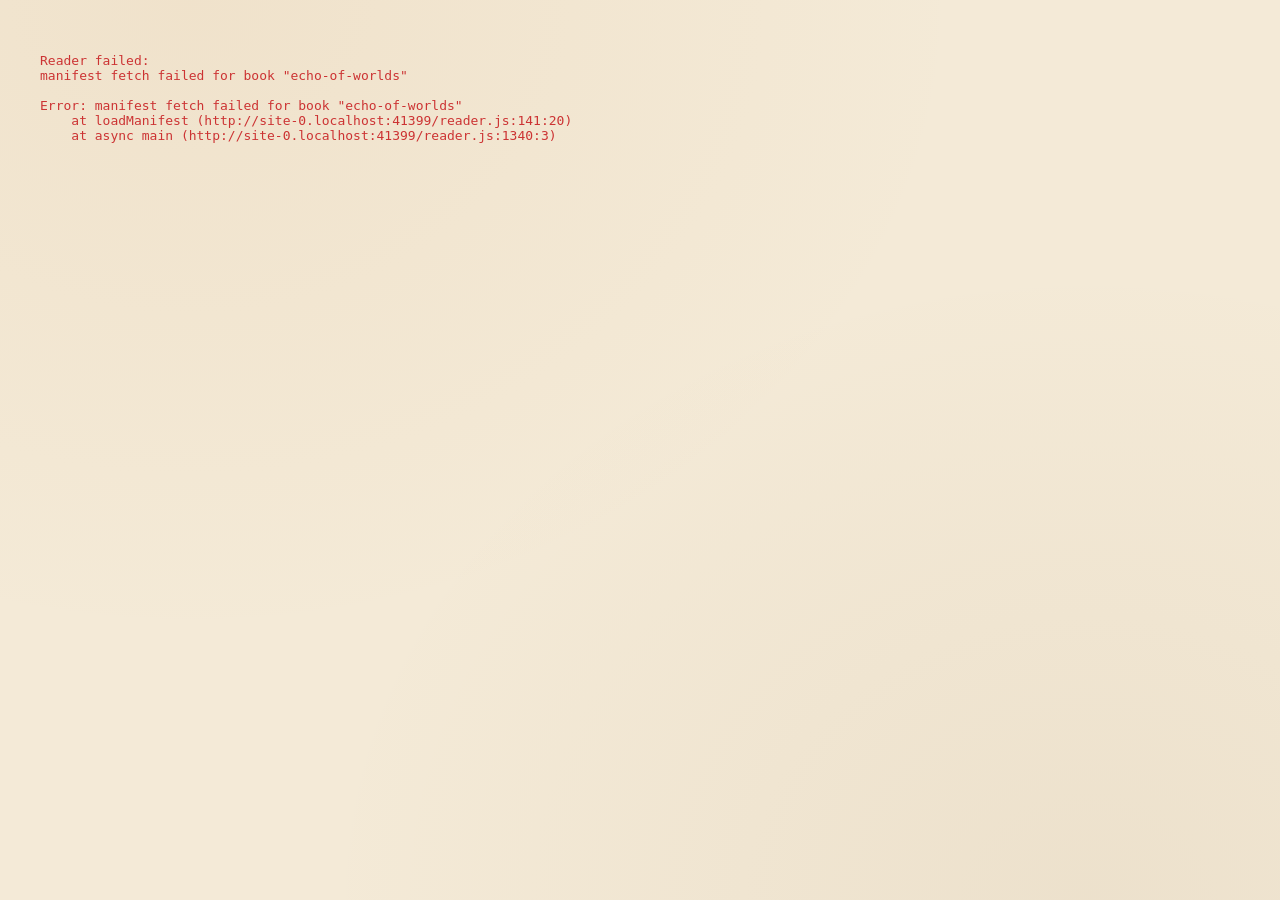
==== reader.html @ bcee4343 "Initial Storyplay release: visual novels from your audiobooks - MIT-licensed reader + library + pack" ====
<!DOCTYPE html>
<html lang="en">
<head>
<meta charset="UTF-8">
<meta name="viewport" content="width=device-width, initial-scale=1">
<title>Storyplay — Reader</title>
<link rel="stylesheet" href="reader.css">
<link rel="preconnect" href="https://fonts.googleapis.com">
<link rel="preconnect" href="https://fonts.gstatic.com" crossorigin>
<link href="https://fonts.googleapis.com/css2?family=EB+Garamond:ital,wght@0,400;0,500;0,700;1,400&family=Playfair+Display:ital,wght@0,400;0,700;1,400&family=Space+Grotesk:wght@300;400;500;700&family=JetBrains+Mono:wght@300;400;500&family=Inter:wght@300;400;500;700&display=swap" rel="stylesheet">
</head>
<body data-theme="vinyl">

<div id="scanlines" aria-hidden="true"></div>
<div id="hud-frame" aria-hidden="true">
  <span class="hud-corner tl"></span><span class="hud-corner tr"></span>
  <span class="hud-corner bl"></span><span class="hud-corner br"></span>
</div>
<canvas id="starfield" aria-hidden="true"></canvas>
<div id="scene-bg" aria-hidden="true">
  <div id="scene-bg-current"></div>
  <div id="scene-bg-next"></div>
</div>
<aside id="character-stack" aria-hidden="true"></aside>
<div id="stage" aria-hidden="true">
  <div class="stage-slot stage-left" data-slot="left"></div>
  <div class="stage-slot stage-right" data-slot="right"></div>
</div>
<div id="key-moment" aria-hidden="true">
  <figure id="key-moment-card">
    <img id="key-moment-img" alt="">
    <figcaption id="key-moment-caption"></figcaption>
  </figure>
</div>
<div id="lightbox" aria-hidden="true" role="dialog">
  <button id="lightbox-close" aria-label="Close">×</button>
  <button id="lightbox-flip" aria-label="Flip horizontally" title="Flip horizontally (saved per character)">
    <svg viewBox="0 0 24 24" width="20" height="20" fill="none" stroke="currentColor" stroke-width="1.8" stroke-linecap="round" stroke-linejoin="round"><path d="M3 12h18"/><path d="M8 7l-5 5 5 5"/><path d="M16 7l5 5-5 5"/></svg>
  </button>
  <figure id="lightbox-figure">
    <img id="lightbox-img" alt="">
    <figcaption id="lightbox-caption"></figcaption>
  </figure>
</div>

<header id="topbar">
  <button id="toc-toggle" class="iconbtn" aria-label="Chapters">
    <svg viewBox="0 0 24 24" width="20" height="20"><path d="M3 6h18M3 12h18M3 18h12" stroke="currentColor" stroke-width="2" fill="none" stroke-linecap="round"/></svg>
  </button>
  <div id="bookmeta">
    <div id="book-title"></div>
    <div id="book-creator"></div>
  </div>
  <div id="hud-readout" aria-hidden="true">
    <span id="hud-chapter">CH 01/73</span>
    <span id="hud-time">T+00:00:00</span>
    <span id="hud-speed">x1.0</span>
  </div>
  <div id="context-stepper" aria-label="Context window">
    <button id="ctx-minus" class="iconbtn" aria-label="Less context (F)">−</button>
    <span id="ctx-display" title="Context window — F to step down, Shift+F to step up">Page</span>
    <button id="ctx-plus" class="iconbtn" aria-label="More context (Shift+F)">+</button>
  </div>
  <select id="theme-select" aria-label="Theme">
    <option value="vinyl">Vinyl</option>
    <option value="cinema">Cinema</option>
    <option value="karaoke">Karaoke</option>
    <option value="scifi">Holo</option>
  </select>
  <button id="settings-toggle" class="iconbtn" aria-label="Settings" title="Customize colors, fonts, size">
    <svg viewBox="0 0 24 24" width="20" height="20" fill="none" stroke="currentColor" stroke-width="2" stroke-linecap="round" stroke-linejoin="round"><circle cx="12" cy="12" r="3"/><path d="M19.4 15a1.65 1.65 0 0 0 .33 1.82l.06.06a2 2 0 0 1 0 2.83 2 2 0 0 1-2.83 0l-.06-.06a1.65 1.65 0 0 0-1.82-.33 1.65 1.65 0 0 0-1 1.51V21a2 2 0 0 1-4 0v-.09a1.65 1.65 0 0 0-1-1.51 1.65 1.65 0 0 0-1.82.33l-.06.06a2 2 0 0 1-2.83 0 2 2 0 0 1 0-2.83l.06-.06a1.65 1.65 0 0 0 .33-1.82 1.65 1.65 0 0 0-1.51-1H3a2 2 0 0 1 0-4h.09A1.65 1.65 0 0 0 4.6 9a1.65 1.65 0 0 0-.33-1.82l-.06-.06a2 2 0 0 1 0-2.83 2 2 0 0 1 2.83 0l.06.06a1.65 1.65 0 0 0 1.82.33H9a1.65 1.65 0 0 0 1-1.51V3a2 2 0 0 1 4 0v.09a1.65 1.65 0 0 0 1 1.51 1.65 1.65 0 0 0 1.82-.33l.06-.06a2 2 0 0 1 2.83 0 2 2 0 0 1 0 2.83l-.06.06a1.65 1.65 0 0 0-.33 1.82V9a1.65 1.65 0 0 0 1.51 1H21a2 2 0 0 1 0 4h-.09a1.65 1.65 0 0 0-1.51 1z"/></svg>
  </button>
</header>

<aside id="settings" aria-label="Settings">
  <div id="settings-header">
    <span>SETTINGS</span>
    <button id="settings-close" class="iconbtn" aria-label="Close">×</button>
  </div>
  <div id="settings-body">
    <section class="settings-group">
      <h4>Colors</h4>
      <label class="settings-row">
        <span>Background</span>
        <input type="color" data-var="--u-bg">
        <button class="settings-clear" data-var="--u-bg" aria-label="Reset">↺</button>
      </label>
      <label class="settings-row">
        <span>Text</span>
        <input type="color" data-var="--u-fg">
        <button class="settings-clear" data-var="--u-fg" aria-label="Reset">↺</button>
      </label>
      <label class="settings-row">
        <span>Active sentence</span>
        <input type="color" data-var="--u-active">
        <button class="settings-clear" data-var="--u-active" aria-label="Reset">↺</button>
      </label>
      <label class="settings-row">
        <span>Highlight wash</span>
        <input type="color" data-var="--u-accent">
        <button class="settings-clear" data-var="--u-accent" aria-label="Reset">↺</button>
      </label>
    </section>
    <section class="settings-group">
      <h4>Typography</h4>
      <label class="settings-row">
        <span>Reading font</span>
        <select data-var="--u-font-reading">
          <option value="">— default —</option>
          <option value='"EB Garamond", Georgia, serif'>EB Garamond</option>
          <option value='"Playfair Display", Georgia, serif'>Playfair Display</option>
          <option value='Georgia, "Times New Roman", serif'>Georgia</option>
          <option value='"Iowan Old Style", Charter, Georgia, serif'>Iowan Old Style</option>
          <option value='Charter, Georgia, serif'>Charter</option>
          <option value='"Inter", system-ui, sans-serif'>Inter</option>
          <option value='-apple-system, BlinkMacSystemFont, sans-serif'>System sans</option>
          <option value='"JetBrains Mono", ui-monospace, monospace'>JetBrains Mono</option>
        </select>
        <button class="settings-clear" data-var="--u-font-reading" aria-label="Reset">↺</button>
      </label>
      <label class="settings-row">
        <span>Display font</span>
        <select data-var="--u-font-display">
          <option value="">— default —</option>
          <option value='"Playfair Display", Georgia, serif'>Playfair Display</option>
          <option value='"EB Garamond", Georgia, serif'>EB Garamond</option>
          <option value='Georgia, serif'>Georgia</option>
          <option value='"Inter", system-ui, sans-serif'>Inter</option>
          <option value='"Space Grotesk", system-ui, sans-serif'>Space Grotesk</option>
        </select>
        <button class="settings-clear" data-var="--u-font-display" aria-label="Reset">↺</button>
      </label>
    </section>
    <section class="settings-group">
      <h4>Size</h4>
      <label class="settings-row">
        <span>Font size</span>
        <input type="range" data-var="--u-font-size" data-unit="px" min="14" max="60" step="1">
        <span class="settings-value" data-for="--u-font-size">—</span>
      </label>
      <label class="settings-row">
        <span>Line height</span>
        <input type="range" data-var="--u-line-height" min="1.1" max="2.2" step="0.05">
        <span class="settings-value" data-for="--u-line-height">—</span>
      </label>
      <label class="settings-row">
        <span>Reading width</span>
        <input type="range" data-var="--u-content-width" data-unit="rem" min="22" max="64" step="1">
        <span class="settings-value" data-for="--u-content-width">—</span>
      </label>
    </section>
    <section class="settings-group">
      <h4>Visual layers (experimental)</h4>
      <label class="settings-row settings-toggle">
        <span>Scene backgrounds</span>
        <input type="checkbox" data-toggle="scenes">
      </label>
      <label class="settings-row settings-toggle">
        <span>Character overlays</span>
        <input type="checkbox" data-toggle="characters">
      </label>
      <label class="settings-row settings-toggle">
        <span>Highlight speaker</span>
        <input type="checkbox" data-toggle="speakers">
      </label>
      <label class="settings-row settings-toggle">
        <span>Key moment images</span>
        <input type="checkbox" data-toggle="moments">
      </label>
      <p class="settings-note">Only chapter 2 (“Kavak Dromishel”) has data prepared for now.</p>
    </section>
    <div class="settings-footer">
      <button id="settings-reset">Reset all to theme defaults</button>
    </div>
  </div>
</aside>

<aside id="toc" aria-label="Table of contents">
  <div id="toc-header">
    <span>CHAPTERS</span>
    <button id="toc-close" class="iconbtn" aria-label="Close">×</button>
  </div>
  <ol id="toc-list"></ol>
</aside>

<main id="reader">
  <article id="page"></article>
</main>

<footer id="player">
  <div id="sentence-progress" aria-hidden="true"></div>
  <div id="player-row">
    <button id="prev-ch" class="iconbtn" aria-label="Previous chapter">
      <svg viewBox="0 0 24 24" width="22" height="22"><path d="M16 6l-8 6 8 6V6z M6 6v12" stroke="currentColor" stroke-width="2" fill="currentColor" stroke-linejoin="round"/></svg>
    </button>
    <button id="rewind" class="iconbtn" aria-label="Back 15 seconds">
      <svg viewBox="0 0 24 24" width="22" height="22"><path d="M12 5V2L7 6l5 4V7a6 6 0 110 12 6 6 0 01-5.65-4" stroke="currentColor" stroke-width="2" fill="none" stroke-linecap="round"/><text x="12" y="16" text-anchor="middle" font-size="7" fill="currentColor" font-family="JetBrains Mono, monospace">15</text></svg>
    </button>
    <button id="playpause" class="iconbtn big" aria-label="Play/pause">
      <svg id="icon-play" viewBox="0 0 24 24" width="28" height="28"><path d="M7 4l14 8-14 8V4z" fill="currentColor"/></svg>
      <svg id="icon-pause" viewBox="0 0 24 24" width="28" height="28" style="display:none"><path d="M6 4h4v16H6zM14 4h4v16h-4z" fill="currentColor"/></svg>
    </button>
    <button id="forward" class="iconbtn" aria-label="Forward 15 seconds">
      <svg viewBox="0 0 24 24" width="22" height="22"><path d="M12 5V2l5 4-5 4V7a6 6 0 100 12 6 6 0 005.65-4" stroke="currentColor" stroke-width="2" fill="none" stroke-linecap="round"/><text x="12" y="16" text-anchor="middle" font-size="7" fill="currentColor" font-family="JetBrains Mono, monospace">15</text></svg>
    </button>
    <button id="next-ch" class="iconbtn" aria-label="Next chapter">
      <svg viewBox="0 0 24 24" width="22" height="22"><path d="M8 6l8 6-8 6V6z M18 6v12" stroke="currentColor" stroke-width="2" fill="currentColor" stroke-linejoin="round"/></svg>
    </button>
    <div id="scrub">
      <span id="time-now">00:00</span>
      <div id="track">
        <div id="track-fill"></div>
        <input id="track-input" type="range" min="0" max="1000" value="0">
      </div>
      <span id="time-total">00:00</span>
    </div>
    <select id="speed">
      <option value="0.8">0.8×</option>
      <option value="1" selected>1.0×</option>
      <option value="1.15">1.15×</option>
      <option value="1.25">1.25×</option>
      <option value="1.5">1.5×</option>
      <option value="1.75">1.75×</option>
      <option value="2">2.0×</option>
    </select>
  </div>
</footer>

<audio id="audio" preload="metadata"></audio>

<script src="reader.js"></script>
</body>
</html>
---- reader.css ----
/* ──────────────────────────── base ──────────────────────────── */
*, *::before, *::after { box-sizing: border-box; }
:root {
  --font-eb-garamond: "EB Garamond", "Iowan Old Style", "Charter", Georgia, serif;
  --font-playfair: "Playfair Display", Georgia, serif;
  --font-inter: "Inter", system-ui, -apple-system, sans-serif;
  --font-mono: "JetBrains Mono", "SF Mono", ui-monospace, monospace;
  --transition-theme: 600ms cubic-bezier(.4,.0,.2,1);
}
/* Per-theme defaults — every theme sets these, page rules use them via var().
   User overrides (--u-*) take precedence when set on body via inline style. */
body {
  --t-bg: #f4ead7;
  --t-fg: #3a2e21;
  --t-fg-dim: rgba(58, 46, 33, 0.5);
  --t-active: var(--t-fg);
  --t-accent: rgba(207, 142, 60, 0.18);
  --t-font-reading: var(--font-eb-garamond);
  --t-font-display: var(--font-playfair);
  --t-font-size: 19px;
  --t-line-height: 1.65;
  --t-content-width: 38rem;
}
/* Effective resolved values — live on body so the cascade flows down to #page etc. */
body {
  --reading-max: var(--u-content-width, var(--t-content-width));
  --font-reading: var(--u-font-reading, var(--t-font-reading));
  --font-display: var(--u-font-display, var(--t-font-display));
  --font-ui: var(--font-inter);
}
html, body {
  margin: 0;
  padding: 0;
  height: 100%;
  overflow: hidden;
  font-family: var(--font-reading);
  transition: background-color var(--transition-theme), color var(--transition-theme);
  -webkit-font-smoothing: antialiased;
  text-rendering: optimizeLegibility;
}
button { font: inherit; cursor: pointer; border: 0; background: transparent; color: inherit; }
.iconbtn {
  display: inline-flex; align-items: center; justify-content: center;
  width: 38px; height: 38px; border-radius: 50%;
  color: inherit; transition: background-color 180ms, color 180ms, transform 180ms;
}
.iconbtn:hover { background: rgba(127,127,127,0.14); }
.iconbtn:active { transform: scale(0.92); }
.iconbtn.big { width: 56px; height: 56px; }

/* ──────────────────────────── layout ──────────────────────────── */
#topbar {
  position: fixed; top: 0; left: 0; right: 0; height: 56px;
  display: flex; align-items: center; gap: 14px;
  padding: 0 18px; z-index: 30;
  transition: background-color var(--transition-theme), border-color var(--transition-theme), color var(--transition-theme);
  backdrop-filter: blur(16px) saturate(140%);
  -webkit-backdrop-filter: blur(16px) saturate(140%);
}
#bookmeta { display: flex; flex-direction: column; line-height: 1.1; flex: 1; min-width: 0; }
#book-title { font-family: var(--font-display); font-size: 16px; font-weight: 700; letter-spacing: 0.01em; white-space: nowrap; overflow: hidden; text-overflow: ellipsis; }
#book-creator { font-family: var(--font-ui); font-size: 11px; opacity: 0.6; letter-spacing: 0.04em; text-transform: uppercase; }

#hud-readout {
  display: none; gap: 14px; font-family: var(--font-mono); font-size: 11px;
  text-transform: uppercase; letter-spacing: 0.12em;
}

#theme-select {
  -webkit-appearance: none;
  appearance: none;
  background: rgba(127,127,127,0.14) url("data:image/svg+xml;utf8,<svg xmlns='http://www.w3.org/2000/svg' viewBox='0 0 12 12'><path d='M3 4.5L6 7.5L9 4.5' stroke='currentColor' stroke-width='1.5' fill='none' stroke-linecap='round' stroke-linejoin='round'/></svg>") no-repeat right 6px center;
  background-size: 12px;
  color: currentColor;
  font-family: var(--font-ui);
  font-size: 11px;
  font-weight: 500;
  letter-spacing: 0.08em;
  text-transform: uppercase;
  border: 0;
  border-radius: 999px;
  padding: 6px 24px 6px 12px;
  cursor: pointer;
  transition: background-color 200ms;
}
#theme-select:hover { background-color: rgba(127,127,127,0.22); }
#theme-select option { color: #222; background: #fff; text-transform: none; letter-spacing: 0; }

#settings-toggle { opacity: 0.7; }
#settings-toggle:hover { opacity: 1; }

#toc {
  position: fixed; top: 0; left: 0; bottom: 0; width: 320px; z-index: 40;
  transform: translateX(-100%);
  transition: transform 520ms cubic-bezier(.18, .89, .26, 1.06), background-color var(--transition-theme), color var(--transition-theme);
  padding: 56px 0 0 0; display: flex; flex-direction: column;
  backdrop-filter: blur(24px) saturate(150%);
  -webkit-backdrop-filter: blur(24px) saturate(150%);
}

/* Settings panel — slides in from the right */
#settings {
  position: fixed; top: 0; right: 0; bottom: 0; width: 340px; z-index: 40;
  transform: translateX(100%);
  /* spring-ish easing: overshoots ever so slightly then settles */
  transition: transform 520ms cubic-bezier(.18, .89, .26, 1.06), background-color var(--transition-theme), color var(--transition-theme);
  padding: 56px 0 0 0;
  display: flex; flex-direction: column;
  background: rgba(20,20,24,0.92);
  color: #e8e6df;
  font-family: var(--font-ui);
  backdrop-filter: blur(24px) saturate(150%);
  -webkit-backdrop-filter: blur(24px) saturate(150%);
  border-left: 1px solid rgba(255,255,255,0.08);
}
body[data-theme="vinyl"] #settings { background: #ebe0c8; color: #3a2e21; }
body[data-theme="cinema"] #settings { background: #0a0a0a; }
body[data-theme="karaoke"] #settings { background: #110526; }
body[data-theme="scifi"] #settings { background: rgba(6,19,37,0.96); color: #cfe8ee; border-left: 1px solid rgba(66,232,224,0.2); }
#settings.open { transform: translateX(0); box-shadow: -6px 0 40px rgba(0,0,0,0.4); }
#settings-header {
  display: flex; align-items: center; justify-content: space-between;
  padding: 14px 18px;
  font-size: 11px; letter-spacing: 0.18em; opacity: 0.65;
}
#settings-body { padding: 4px 18px 24px 18px; overflow-y: auto; flex: 1; }
.settings-group { padding: 8px 0 16px 0; border-top: 1px solid rgba(127,127,127,0.18); }
.settings-group:first-child { border-top: 0; }
.settings-group h4 {
  margin: 6px 0 12px 0;
  font-size: 10px; font-weight: 600; letter-spacing: 0.2em;
  text-transform: uppercase; opacity: 0.5;
}
.settings-row {
  display: grid;
  grid-template-columns: 1fr auto auto;
  gap: 10px;
  align-items: center;
  font-size: 13px;
  margin: 0 0 10px 0;
}
.settings-row > span:first-child { opacity: 0.85; }
.settings-row input[type="color"] {
  width: 36px; height: 24px; padding: 0; border: 1px solid rgba(127,127,127,0.4); border-radius: 4px; background: transparent; cursor: pointer;
}
.settings-row input[type="range"] {
  width: 130px;
  accent-color: currentColor;
}
.settings-row select {
  font-family: var(--font-ui); font-size: 12px;
  padding: 4px 6px; border-radius: 6px;
  background: rgba(127,127,127,0.14); color: inherit; border: 0; cursor: pointer;
  max-width: 150px;
}
.settings-row select option { color: #222; background: #fff; }
.settings-value {
  font-family: var(--font-mono);
  font-size: 11px; opacity: 0.65; min-width: 48px; text-align: right;
}
.settings-clear {
  width: 22px; height: 22px; border-radius: 50%;
  font-size: 13px; line-height: 1;
  opacity: 0; pointer-events: none;
  background: rgba(127,127,127,0.14); color: inherit;
  transition: opacity 160ms;
}
.settings-row.has-override .settings-clear { opacity: 0.7; pointer-events: auto; }
.settings-row.has-override .settings-clear:hover { opacity: 1; }
.settings-footer { padding: 12px 0 0; }
#settings-reset {
  width: 100%;
  padding: 10px;
  border-radius: 8px;
  background: rgba(127,127,127,0.14);
  color: inherit;
  font-size: 12px;
  font-weight: 500;
  font-family: var(--font-ui);
  cursor: pointer;
  transition: background-color 200ms;
}
#settings-reset:hover { background: rgba(127,127,127,0.24); }
#settings-body::-webkit-scrollbar { width: 6px; }
#settings-body::-webkit-scrollbar-thumb { background: rgba(127,127,127,0.25); border-radius: 3px; }
#toc.open { transform: translateX(0); box-shadow: 6px 0 40px rgba(0,0,0,0.35); }
#toc-header { display: flex; align-items: center; justify-content: space-between; padding: 14px 18px; font-family: var(--font-ui); font-size: 11px; letter-spacing: 0.18em; opacity: 0.65; }
#toc-list { list-style: none; margin: 0; padding: 0 0 24px 0; overflow-y: auto; flex: 1; }
#toc-list li { padding: 12px 18px; font-family: var(--font-reading); font-size: 15px; cursor: pointer; display: flex; gap: 10px; align-items: baseline; transition: background-color 160ms; border-left: 2px solid transparent; }
#toc-list li:hover { background: rgba(127,127,127,0.08); }
#toc-list li.current { border-left-color: currentColor; font-weight: 600; }
#toc-list li .num { font-family: var(--font-mono); font-size: 10px; opacity: 0.55; min-width: 26px; }

#reader {
  position: absolute; top: 56px; bottom: 80px; left: 0; right: 0;
  overflow-y: auto;
  /* Browser smooth-scroll fights per-frame scrollTop writes in focus/cinema
     modes — JS handles its own easing (smoothScrollTo, updateContinuousScroll). */
  scroll-behavior: auto;
  transition: background-color var(--transition-theme), top 480ms cubic-bezier(.2,0,.2,1);
}
/* When the top character row is showing, push the reading column down by
   the actual row height (compact). */
body[data-toggle-characters="on"] #reader {
  top: clamp(200px, calc(72px + 17vh), 260px);
}
#page {
  max-width: var(--reading-max); margin: 0 auto; padding: 8vh 28px 50vh 28px;
  font-size: var(--u-font-size, var(--t-font-size));
  line-height: var(--u-line-height, var(--t-line-height));
  font-family: var(--font-reading);
  color: var(--u-fg, var(--t-fg));
}
#page h1, #page h2 { font-family: var(--font-display); line-height: 1.15; margin: 1.2em 0 0.6em; }
#page h1.chapter-number { font-size: 14px; letter-spacing: 0.3em; text-transform: uppercase; opacity: 0.4; margin-bottom: 4px; font-family: var(--font-ui); font-weight: 500; }
#page h1.chapter-title { font-size: 34px; font-weight: 700; margin-top: 0; margin-bottom: 1.4em; }
#page p { margin: 0 0 1.0em; }
#page p.noindent { text-indent: 0; }
#page p:not(.noindent) + p { text-indent: 1.4em; }
#page .dropcap { font-family: var(--font-display); font-size: 3.1em; line-height: 0.85; float: left; padding: 0.08em 0.08em 0 0; font-weight: 700; }
#page a { color: inherit; text-decoration: none; }
#page section { display: block; }
#page .pagebreak { display: none; }

/* sentence base */
.s {
  display: inline; padding: 1px 0; border-radius: 4px;
  --progress: 0;
  transition: background-color 320ms, color 320ms, opacity 320ms, text-shadow 320ms;
}

/* ──────────────────────────── player ──────────────────────────── */
#player {
  position: fixed; bottom: 0; left: 0; right: 0; height: 80px;
  display: flex; align-items: center; padding: 0 18px; z-index: 30;
  transition: background-color var(--transition-theme), border-color var(--transition-theme), color var(--transition-theme);
  backdrop-filter: blur(16px) saturate(140%);
  -webkit-backdrop-filter: blur(16px) saturate(140%);
}
/* Global sentence-progress bar — sits flush against the top of the player */
#sentence-progress {
  position: absolute;
  top: 0; left: 0; right: 0;
  height: 1px;
  pointer-events: none;
  background: linear-gradient(90deg,
    currentColor 0,
    currentColor calc(var(--sentence-progress, 0) * 100%),
    transparent calc(var(--sentence-progress, 0) * 100%),
    transparent 100%);
  opacity: 0.35;
  transition: opacity 600ms;
}
/* subtle glow as the sentence completes — only at near-end of the sentence */
#sentence-progress::after {
  content: "";
  position: absolute;
  top: -1px; height: 3px;
  left: calc(var(--sentence-progress, 0) * 100% - 24px);
  width: 24px;
  background: linear-gradient(90deg, transparent, currentColor);
  opacity: calc(var(--sentence-progress, 0) * 0.55);
  filter: blur(0.5px);
  pointer-events: none;
}
#player-row { display: flex; align-items: center; gap: 8px; width: 100%; }
#scrub { flex: 1; display: flex; align-items: center; gap: 12px; margin: 0 14px; }
#track { position: relative; flex: 1; height: 4px; border-radius: 2px; background: rgba(127,127,127,0.18); overflow: visible; }
#track-fill { position: absolute; left: 0; top: 0; bottom: 0; width: 0; border-radius: 2px; background: currentColor; opacity: 0.85; transition: width 80ms linear; }
#track-input { position: absolute; left: -2px; right: -2px; top: -12px; bottom: -12px; width: calc(100% + 4px); margin: 0; opacity: 0; cursor: pointer; }
#time-now, #time-total { font-family: var(--font-mono); font-size: 11px; opacity: 0.7; min-width: 48px; }
#time-total { text-align: right; }
#speed { font-family: var(--font-mono); font-size: 12px; padding: 6px 8px; border-radius: 6px; background: rgba(127,127,127,0.12); color: inherit; border: 0; cursor: pointer; }

/* ──────────────────────────── overlays (theme-gated) ──────────────────────────── */
#scanlines, #hud-frame, #starfield { position: fixed; inset: 0; pointer-events: none; opacity: 0; transition: opacity 800ms; }

/* ═══════════ Scene backgrounds (toggleable visual layer) ═══════ */
#scene-bg {
  position: fixed; inset: 0; pointer-events: none; z-index: 2;
  opacity: 0;
  transition: opacity 700ms;
}
#scene-bg.on { opacity: 1; }
#scene-bg-current, #scene-bg-next {
  position: absolute; inset: 0;
  background-size: cover; background-position: center;
  opacity: 0;
  transition: opacity 900ms cubic-bezier(.4,0,.2,1);
  filter: blur(1px) saturate(110%);
}
#scene-bg-current.show, #scene-bg-next.show { opacity: 0.45; }
/* Slight darken so the prose remains the focus */
#scene-bg::after {
  content: "";
  position: absolute; inset: 0;
  background: radial-gradient(ellipse at center, transparent 30%, rgba(0,0,0,0.55) 100%);
}
/* Per-theme tinting of the scene background so it harmonises */
body[data-theme="vinyl"] #scene-bg-current,
body[data-theme="vinyl"] #scene-bg-next { mix-blend-mode: multiply; filter: blur(1px) sepia(0.5) saturate(80%); }
body[data-theme="vinyl"] #scene-bg-current.show,
body[data-theme="vinyl"] #scene-bg-next.show { opacity: 0.28; }
body[data-theme="cinema"] #scene-bg-current.show,
body[data-theme="cinema"] #scene-bg-next.show { opacity: 0.55; }
body[data-theme="karaoke"] #scene-bg-current,
body[data-theme="karaoke"] #scene-bg-next { mix-blend-mode: screen; }
body[data-theme="karaoke"] #scene-bg-current.show,
body[data-theme="karaoke"] #scene-bg-next.show { opacity: 0.35; }
body[data-theme="scifi"] #scene-bg-current.show,
body[data-theme="scifi"] #scene-bg-next.show { opacity: 0.40; }

/* ═══════════ Stage layout — compact top row, faces inward ═════ */
#character-stack { display: none; }
#stage {
  position: fixed;
  top: 56px;
  left: 0; right: 0;
  height: clamp(140px, 17vh, 200px);
  pointer-events: none;
  z-index: 8;
  opacity: 0;
  transition: opacity 600ms;
  display: flex;
  align-items: center;           /* portraits vertically centered in the row */
  justify-content: center;       /* characters cluster toward middle, not pinned to edges */
  gap: clamp(20px, 5vw, 80px);
  padding: clamp(16px, 2vh, 28px) clamp(20px, 4vw, 80px) 0;  /* top padding so portraits don't touch the topbar */
}
#stage.on { opacity: 1; }
.stage-slot {
  display: flex;
  flex-direction: row;
  align-items: flex-end;
  gap: clamp(8px, 1.2vw, 18px);
  /* the right slot fills from the right edge inward */
}
.stage-slot.stage-right { flex-direction: row-reverse; }

.stage-character {
  --char-color: #888;
  margin: 0;
  display: flex; flex-direction: column;
  align-items: center; gap: 6px;
  pointer-events: auto;
  /* default state — never fully invisible */
  opacity: 0.80;
  transform: scale(0.86);
  transition:
    opacity 520ms cubic-bezier(.2,0,.2,1),
    transform 620ms cubic-bezier(.18, .89, .26, 1.06),
    filter 520ms;
  filter: saturate(0.75) brightness(0.92);
}
.stage-character.entering {
  opacity: 0;
  transform: scale(0.7) translateY(-12px);
}
.stage-character.leaving {
  opacity: 0;
  transform: scale(0.7) translateY(-14px);
}
.stage-character.ambient   { opacity: 0.78; transform: scale(0.82); filter: saturate(0.70) brightness(0.88); }
.stage-character.fading    { opacity: 0.92; transform: scale(0.92); filter: saturate(0.92) brightness(0.96); }
.stage-character.speaking  { opacity: 1.0;  transform: scale(1.05); filter: saturate(1.12) brightness(1.05); z-index: 2; }
.stage-character.hidden-by-moment { opacity: 0; transform: scale(0.7) translateY(-8px); pointer-events: none; }

/* Portraits are drawn as-is. Facing direction belongs in the prompt, not in
   a CSS flip — flipping a face-forward portrait does nothing useful and can
   make it look weirdly mirrored. */

/* Subtle "this is clickable" affordance on every image overlay */
.stage-portrait,
#key-moment-img {
  cursor: zoom-in;
  position: relative;
}
/* Portraits + key moment cards can be dragged to a custom position. */
.stage-character.dragging .stage-portrait,
.stage-character.draggable .stage-portrait {
  cursor: grab;
}
.stage-character.dragging,
#key-moment.dragging {
  cursor: grabbing !important;
  transition: none !important;
  z-index: 50;
}
.stage-character {
  --drag-x: 0px;
  --drag-y: 0px;
}
.stage-character.has-drag {
  position: fixed;
  left: 50%;
  top: 50%;
  margin: 0;
  transform: translate(calc(-50% + var(--drag-x)), calc(-50% + var(--drag-y)));
  z-index: 25;
}
#key-moment.has-drag {
  --drag-x: 0px;
  --drag-y: 0px;
  top: 50% !important;
  left: 50% !important;
  right: auto !important;
  transform: translate(calc(-50% + var(--drag-x)), calc(-50% + var(--drag-y)));
}
.stage-portrait::after,
#key-moment-card::after {
  content: "";
  position: absolute;
  bottom: 6px; right: 6px;
  width: 18px; height: 18px;
  border-radius: 50%;
  background: rgba(0,0,0,0.45) url("data:image/svg+xml;utf8,<svg xmlns='http://www.w3.org/2000/svg' viewBox='0 0 16 16' fill='none'><circle cx='7' cy='7' r='5' stroke='white' stroke-width='1.4'/><path d='M11 11l3 3' stroke='white' stroke-width='1.4' stroke-linecap='round'/></svg>") center/12px no-repeat;
  opacity: 0;
  transition: opacity 220ms;
  pointer-events: none;
  z-index: 2;
}
.stage-portrait { overflow: visible; }
.stage-character:hover .stage-portrait,
.stage-portrait:hover { filter: brightness(1.1) saturate(1.15); }
.stage-character:hover .stage-portrait::after,
#key-moment-card:hover::after { opacity: 0.85; }
#key-moment-card { cursor: zoom-in; position: relative; }

/* ═══════════ Lightbox ═══════════════════════════════════════════ */
#lightbox {
  position: fixed; inset: 0;
  background: rgba(8, 8, 12, 0.92);
  backdrop-filter: blur(14px) saturate(140%);
  -webkit-backdrop-filter: blur(14px) saturate(140%);
  z-index: 100;
  display: flex; align-items: center; justify-content: center;
  opacity: 0;
  pointer-events: none;
  transition: opacity 360ms cubic-bezier(.2,0,.2,1);
}
#lightbox.open {
  opacity: 1;
  pointer-events: auto;
}
#lightbox-figure {
  margin: 0;
  max-width: min(86vw, 1200px);
  max-height: 86vh;
  display: flex; flex-direction: column; align-items: center;
  gap: 16px;
  transform: scale(0.94);
  transition: transform 480ms cubic-bezier(.18, .89, .26, 1.06);
}
#lightbox.open #lightbox-figure { transform: scale(1.0); }
#lightbox-img {
  max-width: 100%;
  max-height: 76vh;
  object-fit: contain;
  border-radius: 12px;
  box-shadow: 0 30px 80px rgba(0,0,0,0.7), 0 0 0 1px rgba(255,255,255,0.08);
}
#lightbox-caption {
  font-family: var(--font-ui);
  font-size: 13px;
  color: rgba(255,255,255,0.7);
  text-align: center;
  letter-spacing: 0.04em;
  max-width: 640px;
}
#lightbox-close, #lightbox-flip {
  position: absolute;
  width: 38px; height: 38px;
  border-radius: 50%;
  background: rgba(255,255,255,0.10);
  color: #fff;
  cursor: pointer;
  transition: background-color 180ms, transform 180ms;
  display: flex; align-items: center; justify-content: center;
}
#lightbox-close { top: 18px; right: 22px; font-size: 22px; line-height: 1; }
#lightbox-flip { top: 18px; right: 70px; opacity: 0; pointer-events: none; }
#lightbox.show-flip #lightbox-flip { opacity: 1; pointer-events: auto; }
#lightbox-close:hover, #lightbox-flip:hover { background: rgba(255,255,255,0.20); transform: scale(1.05); }
#lightbox.flipped #lightbox-img { transform: scaleX(-1); }
/* Stage characters opt-in to flip via the data-flip flag — set by lightbox UI */
.stage-character[data-flip="true"] .stage-portrait { transform: scaleX(-1); }

.stage-portrait {
  width: clamp(70px, 7.5vw, 108px);
  height: clamp(70px, 7.5vw, 108px);
  border-radius: 10px;
  background-size: cover; background-position: center top;
  box-shadow: 0 0 0 1px rgba(255,255,255,0.10), 0 14px 36px rgba(0,0,0,0.55);
  transition:
    box-shadow 520ms cubic-bezier(.2,0,.2,1),
    transform 620ms cubic-bezier(.18, .89, .26, 1.06);
  mask-image: radial-gradient(ellipse 75% 100% at 50% 35%, black 60%, transparent 100%);
  -webkit-mask-image: radial-gradient(ellipse 75% 100% at 50% 35%, black 60%, transparent 100%);
}
.stage-character.speaking .stage-portrait {
  box-shadow:
    0 0 0 2px var(--char-color),
    0 0 32px color-mix(in srgb, var(--char-color) 70%, transparent),
    0 0 72px color-mix(in srgb, var(--char-color) 35%, transparent),
    0 18px 48px rgba(0,0,0,0.7);
}
.stage-name {
  font-family: var(--font-ui);
  font-size: 11px; font-weight: 600;
  letter-spacing: 0.18em;
  text-transform: uppercase;
  color: inherit;
  opacity: 0.55;
  white-space: nowrap;
}
.stage-character.speaking .stage-name {
  opacity: 1;
  color: var(--char-color);
  text-shadow: 0 0 12px color-mix(in srgb, var(--char-color) 50%, transparent);
}

/* Active sentence gets a faint speaker-color tag */
.s.active.has-speaker {
  border-left: 2px solid var(--speaker-color);
  padding-left: 6px;
  margin-left: -8px;
}

/* ═══════════ Inline moment figure (Option C, page mode) ═══════
   When in page mode + moments toggle on, a figure is injected into the text
   column at each moment's anchor — like an illustrated novel. */
.inline-moment {
  margin: 1.6em auto;
  max-width: min(100%, 32rem);
  display: block;
  cursor: zoom-in;
  break-inside: avoid;
  opacity: 0;
  transform: translateY(8px);
  transition: opacity 600ms cubic-bezier(.2,0,.2,1), transform 600ms cubic-bezier(.2,0,.2,1);
}
.inline-moment.loaded { opacity: 1; transform: translateY(0); }
.inline-moment img {
  display: block;
  width: 100%;
  height: auto;
  aspect-ratio: 4 / 3;
  object-fit: cover;
  border-radius: 8px;
  box-shadow: 0 18px 50px rgba(0,0,0,0.35), 0 0 0 1px rgba(0,0,0,0.06);
  transition: filter 200ms;
}
.inline-moment:hover img { filter: brightness(1.06) saturate(1.08); }
.inline-moment figcaption {
  font-family: var(--font-ui);
  font-size: 12px;
  letter-spacing: 0.04em;
  text-align: center;
  margin-top: 8px;
  opacity: 0.6;
  font-style: italic;
}
/* Inline figures only show in page mode (context=all). Focus modes use the
   floating card instead. */
body[data-context]:not([data-context="all"]) .inline-moment { display: none; }
/* And when moments toggle is off */
body[data-toggle-moments="off"] .inline-moment { display: none; }
/* In page mode, hide the floating card since inline takes over */
body[data-context="all"] #key-moment { display: none; }

/* ═══════════ Key moment card (focus modes only) ════════════════ */
#key-moment {
  position: fixed;
  top: 50%;
  transform: translateY(-50%);
  width: clamp(200px, 22vw, 320px);
  z-index: 9;
  pointer-events: none;          /* wrapper passes clicks through */
  opacity: 0;
  transition: opacity 700ms;
}
#key-moment-card {
  pointer-events: auto;           /* but the card itself catches them */
}
#key-moment.on.show { opacity: 1; }
#key-moment[data-slot="left"]  { left: clamp(16px, 3vw, 80px); }
#key-moment[data-slot="right"] { right: clamp(16px, 3vw, 80px); }
#key-moment-card {
  margin: 0;
  display: flex; flex-direction: column;
  border-radius: 14px;
  overflow: hidden;
  box-shadow: 0 24px 70px rgba(0,0,0,0.55), 0 0 0 1px rgba(255,255,255,0.08);
  background: rgba(20,20,24,0.55);
  backdrop-filter: blur(12px);
  -webkit-backdrop-filter: blur(12px);
  transform-origin: center;
  transition: transform 700ms cubic-bezier(.18, .89, .26, 1.06);
}
#key-moment:not(.show) #key-moment-card { transform: scale(0.92) translateY(10px); }
#key-moment.show #key-moment-card     { transform: scale(1.0) translateY(0); }
#key-moment-img {
  display: block; width: 100%;
  aspect-ratio: 4 / 3;
  object-fit: cover;
  background: rgba(0,0,0,0.4);
}
#key-moment-caption {
  font-family: var(--font-ui);
  font-size: 11px;
  letter-spacing: 0.06em;
  padding: 10px 12px;
  color: rgba(255,255,255,0.78);
  line-height: 1.35;
  text-align: left;
}

/* If a stage slot has a speaking character on the same side as the moment,
   the moment shifts slightly to leave room (defensive — the JS already
   picks the opposite slot when possible) */
.stage-character.speaking ~ #key-moment { display: none; }

/* Per-theme harmonising for key moment card */
body[data-theme="vinyl"] #key-moment-card { background: rgba(245, 235, 215, 0.85); }
body[data-theme="vinyl"] #key-moment-caption { color: rgba(58, 46, 33, 0.85); }
body[data-theme="cinema"] #key-moment-card { background: rgba(8, 8, 10, 0.85); }
body[data-theme="karaoke"] #key-moment-card { background: rgba(17, 5, 38, 0.78); }
body[data-theme="scifi"] #key-moment-card { background: rgba(6, 19, 37, 0.85); box-shadow: 0 24px 70px rgba(0,0,0,0.55), 0 0 0 1px rgba(66,232,224,0.25); }

/* Narrower screens — drop the moment card under the text column instead */
@media (max-width: 1100px) {
  #key-moment {
    top: auto; bottom: 96px;
    left: 50% !important; right: auto !important;
    transform: translateX(-50%);
    width: min(86vw, 320px);
  }
  #key-moment:not(.show) #key-moment-card { transform: scale(0.95) translateY(8px); }
  #key-moment.show #key-moment-card { transform: scale(1.0) translateY(0); }
}

/* Tablet & phone — compact chrome, tighter character row */
@media (max-width: 760px) {
  #topbar { gap: 6px; padding: 0 10px; height: 52px; }
  #book-title { font-size: 14px; }
  #book-creator { font-size: 9px; }
  #hud-readout { display: none !important; }
  #context-stepper { padding: 1px 2px; gap: 0; }
  #context-stepper .iconbtn { width: 26px; height: 26px; font-size: 14px; }
  #context-stepper #ctx-display { min-width: 30px; font-size: 10px; }
  #theme-select { padding: 4px 22px 4px 8px; font-size: 10px; }
  #settings-toggle { width: 30px; height: 30px; }
  #stage { height: clamp(110px, 14vh, 140px); padding: 12px 8px 0; gap: 10px; }
  .stage-portrait { width: clamp(60px, 18vw, 86px); height: clamp(60px, 18vw, 86px); }
  .stage-name { font-size: 9px; letter-spacing: 0.10em; }
  body[data-toggle-characters="on"] #reader { top: 162px; }
  #page { padding: 6vh 18px 40vh 18px; }
  #player { height: 64px; padding: 0 8px; }
  #scrub { margin: 0 8px; }
  #time-now, #time-total { min-width: 36px; font-size: 10px; }
  #speed { font-size: 11px; padding: 4px 6px; }
  .iconbtn { width: 32px; height: 32px; }
  .iconbtn.big { width: 44px; height: 44px; }
  #toc { width: min(86vw, 320px); }
  #settings { width: min(92vw, 340px); }
  /* Inline moment figure shrinks a bit on mobile */
  .inline-moment { margin: 1.0em auto; }
}

/* Small phones */
@media (max-width: 420px) {
  #stage { gap: 6px; }
  .stage-character { gap: 4px; }
  .stage-portrait { width: clamp(54px, 19vw, 72px); height: clamp(54px, 19vw, 72px); border-radius: 8px; }
  body[data-toggle-characters="on"] #reader { top: 142px; }
  #page { padding: 4vh 14px 36vh 14px; font-size: 17px; }
  #context-stepper #ctx-display { min-width: 28px; font-size: 9px; }
  #theme-select { padding: 3px 20px 3px 6px; font-size: 9px; letter-spacing: 0.04em; }
  #book-creator { display: none; }
  /* Player buttons compact */
  #prev-ch, #next-ch { display: none; }   /* save space — use chapter list */
  /* Focus mode font scales down so text fits */
  body[data-context]:not([data-context="all"]) #page {
    font-size: clamp(20px, 5.6vw, 30px);
    padding: 38vh 14px 40vh 14px;
  }
}

/* ═══════════ Settings extras ═══════════════════════════════════ */
.settings-toggle { grid-template-columns: 1fr auto; }
.settings-toggle input[type="checkbox"] {
  width: 36px; height: 20px;
  appearance: none; -webkit-appearance: none;
  background: rgba(127,127,127,0.3);
  border-radius: 999px;
  position: relative;
  cursor: pointer;
  transition: background 200ms;
}
.settings-toggle input[type="checkbox"]::after {
  content: "";
  position: absolute;
  width: 16px; height: 16px;
  border-radius: 50%;
  background: #fff;
  top: 2px; left: 2px;
  transition: left 200ms cubic-bezier(.4,0,.2,1);
}
.settings-toggle input[type="checkbox"]:checked { background: rgba(120,200,140,0.85); }
.settings-toggle input[type="checkbox"]:checked::after { left: 18px; }
.settings-note {
  font-size: 11px; opacity: 0.5; margin: 6px 0 0 0;
  line-height: 1.4;
}
#hud-frame { z-index: 35; }
#scanlines { z-index: 6; }
#starfield { z-index: 1; }

/* ════════════════════════════════════════════════════════════════
   LAYOUT · CONTEXT WINDOW (focus modes)
   data-context: "all" (page) | "3" | "2" | "1" | "0" (just current)
   In any focus value, sentences flow as a single centered column,
   non-context lines fade out. Smooth scroll keeps active centered.
   ════════════════════════════════════════════════════════════════ */
#context-stepper {
  display: inline-flex;
  align-items: center;
  gap: 2px;
  background: rgba(127,127,127,0.12);
  border-radius: 999px;
  padding: 2px 4px;
}
#context-stepper .iconbtn {
  width: 28px; height: 28px;
  font-size: 16px;
  line-height: 1;
}
#context-stepper .iconbtn:disabled { opacity: 0.3; cursor: default; }
#context-stepper #ctx-display {
  min-width: 38px;
  text-align: center;
  font-family: var(--font-ui);
  font-size: 11px;
  letter-spacing: 0.08em;
  text-transform: uppercase;
  font-weight: 500;
  opacity: 0.8;
}

/* === Layout: any focus mode (context != "all") === */
body[data-context="0"] #page,
body[data-context="1"] #page,
body[data-context="2"] #page,
body[data-context="3"] #page {
  max-width: none;
  padding: 50vh 8vw 50vh 8vw;
  font-size: var(--u-font-size, clamp(26px, 3.4vw, 44px));
  line-height: var(--u-line-height, 1.36);
  letter-spacing: -0.005em;
  text-align: center;
}
/* Paragraphs and headings collapse so each sentence is its own block */
body[data-context="0"] #page > *,
body[data-context="1"] #page > *,
body[data-context="2"] #page > *,
body[data-context="3"] #page > * {
  display: contents;
}
/* Each sentence becomes a centered block with its own line */
body[data-context="0"] #page .s,
body[data-context="1"] #page .s,
body[data-context="2"] #page .s,
body[data-context="3"] #page .s {
  display: block;
  width: min(86vw, 36rem);
  margin: 0.6em auto;
  text-indent: 0;
  opacity: 0;
  visibility: hidden;
  transition: opacity 520ms cubic-bezier(.2,0,.2,1), transform 520ms cubic-bezier(.2,0,.2,1);
  transform: translateY(0);
  background: none !important;
  box-shadow: none !important;
  padding: 0;
}
body[data-context="0"] #page .s.in-context,
body[data-context="1"] #page .s.in-context,
body[data-context="2"] #page .s.in-context,
body[data-context="3"] #page .s.in-context {
  visibility: visible;
}
/* Opacity by distance — fade gradient outward from active */
body[data-context="3"] #page .s.in-context[data-offset="-3"],
body[data-context="3"] #page .s.in-context[data-offset="3"] { opacity: 0.10; }
body[data-context="3"] #page .s.in-context[data-offset="-2"],
body[data-context="3"] #page .s.in-context[data-offset="2"],
body[data-context="2"] #page .s.in-context[data-offset="-2"],
body[data-context="2"] #page .s.in-context[data-offset="2"] { opacity: 0.18; }
body[data-context="3"] #page .s.in-context[data-offset="-1"],
body[data-context="3"] #page .s.in-context[data-offset="1"],
body[data-context="2"] #page .s.in-context[data-offset="-1"],
body[data-context="2"] #page .s.in-context[data-offset="1"],
body[data-context="1"] #page .s.in-context[data-offset="-1"],
body[data-context="1"] #page .s.in-context[data-offset="1"] { opacity: 0.36; }
body[data-context="3"] #page .s.in-context[data-offset="0"],
body[data-context="2"] #page .s.in-context[data-offset="0"],
body[data-context="1"] #page .s.in-context[data-offset="0"],
body[data-context="0"] #page .s.in-context[data-offset="0"] { opacity: 1; }

/* Hide paragraph indents/drop-caps in focus modes */
body[data-context="0"] #page .dropcap,
body[data-context="1"] #page .dropcap,
body[data-context="2"] #page .dropcap,
body[data-context="3"] #page .dropcap {
  font-size: 1em; float: none; padding: 0;
}
body[data-context="0"] #page h1,
body[data-context="1"] #page h1,
body[data-context="2"] #page h1,
body[data-context="3"] #page h1 {
  display: none;
}

/* (per-sentence underline removed — global #sentence-progress bar above the player now serves this role) */

/* Sentence counter in HUD when any focus context is on */
body:not([data-context="all"]) #hud-readout {
  display: flex;
  font-family: var(--font-mono);
  font-size: 11px;
  letter-spacing: 0.14em;
  opacity: 0.55;
}
body:not([data-context="all"]) #hud-readout #hud-speed { display: none; }

/* Per-theme overrides — keep theme typography in focus modes */
body[data-theme="vinyl"][data-context]:not([data-context="all"]) #page .s {
  font-family: var(--font-display); color: #2a200f;
}
body[data-theme="vinyl"][data-context]:not([data-context="all"]) #page .s.active {
  text-shadow: 0 0 24px rgba(207, 142, 60, 0.18);
}
body[data-theme="cinema"][data-context]:not([data-context="all"]) #page .s {
  font-family: var(--font-display); color: #fffefb;
}
body[data-theme="cinema"][data-context]:not([data-context="all"]) #page .s.active {
  text-shadow: 0 0 26px rgba(255, 240, 200, 0.32), 0 0 80px rgba(255, 220, 160, 0.14);
}
body[data-theme="karaoke"][data-context]:not([data-context="all"]) #page .s.active {
  color: #ffffff;
  text-shadow: 0 0 14px rgba(255, 61, 240, 0.32), 0 0 40px rgba(45, 212, 255, 0.18);
}
body[data-theme="scifi"][data-context]:not([data-context="all"]) #page .s.active {
  color: #fbfdfe;
  text-shadow: 0 0 1px rgba(168, 255, 96, 0.6), 0 0 20px rgba(66, 232, 224, 0.3);
}

/* ════════════════════════════════════════════════════════════════
   THEME · VINYL READING ROOM
   warm sepia, serif, gentle amber glow
   ════════════════════════════════════════════════════════════════ */
body[data-theme="vinyl"] {
  --t-bg: #f4ead7;
  --t-fg: #3a2e21;
  --t-fg-dim: rgba(58, 46, 33, 0.5);
  --t-active: #3a2e21;
  --t-accent: rgba(207, 142, 60, 0.18);
  --t-font-reading: var(--font-eb-garamond);
  --t-font-display: var(--font-playfair);
  --t-font-size: 19px;
  --t-line-height: 1.65;
  background: var(--u-bg, var(--t-bg));
  color: var(--u-fg, var(--t-fg));
  background-image:
    radial-gradient(at 15% 0%, rgba(192, 133, 64, 0.08), transparent 50%),
    radial-gradient(at 85% 100%, rgba(120, 80, 30, 0.06), transparent 50%);
}
body[data-theme="vinyl"] #topbar { background: linear-gradient(180deg, #f4ead7 70%, rgba(244,234,215,0)); border-bottom: 1px solid rgba(58, 46, 33, 0.08); }
body[data-theme="vinyl"] #player { background: linear-gradient(0deg, #f4ead7 80%, rgba(244,234,215,0)); border-top: 1px solid rgba(58, 46, 33, 0.08); }
body[data-theme="vinyl"] #toc { background: #ebe0c8; color: #3a2e21; }
body[data-theme="vinyl"] #page { color: #3a2e21; }
body[data-theme="vinyl"] .s { opacity: 0.55; }
body[data-theme="vinyl"] .s.past { opacity: 0.78; }
body[data-theme="vinyl"] .s.active {
  opacity: 1;
  color: var(--u-active, var(--t-active));
  background: linear-gradient(180deg, var(--u-accent, var(--t-accent)), rgba(207, 142, 60, 0.08));
  box-shadow: 0 0 0 4px rgba(207, 142, 60, 0.06);
  text-shadow: 0 0 0.4px rgba(58, 46, 33, 0.3);
}

/* ════════════════════════════════════════════════════════════════
   THEME · CINEMATIC TELEPROMPTER
   black bg, large serif, centered active line, heavy fade
   ════════════════════════════════════════════════════════════════ */
body[data-theme="cinema"] {
  --t-bg: #030305;
  --t-fg: #f0ebe2;
  --t-active: #fffefb;
  --t-fg-dim: rgba(240, 235, 226, 0.18);
  --t-accent: rgba(255, 240, 200, 0.0);
  --t-font-reading: var(--font-playfair);
  --t-font-display: var(--font-playfair);
  --t-font-size: 30px;
  --t-line-height: 1.5;
  --t-content-width: 42rem;
  background: var(--u-bg, var(--t-bg));
  color: var(--u-fg, var(--t-fg));
}
body[data-theme="cinema"] #topbar { background: linear-gradient(180deg, rgba(3,3,5,0.95), rgba(3,3,5,0)); }
body[data-theme="cinema"] #player { background: linear-gradient(0deg, rgba(3,3,5,0.96), rgba(3,3,5,0)); }
body[data-theme="cinema"] #toc { background: #08080a; }
body[data-theme="cinema"] #page { padding-top: 30vh; padding-bottom: 60vh; }
body[data-theme="cinema"] #page h1.chapter-title { font-size: 60px; }
body[data-theme="cinema"] .s { opacity: 0.10; transition: opacity 500ms cubic-bezier(.2,0,.2,1), color 500ms, text-shadow 500ms; }
body[data-theme="cinema"] .s.near-past { opacity: 0.32; }
body[data-theme="cinema"] .s.near-future { opacity: 0.45; }
body[data-theme="cinema"] .s.past { opacity: 0.16; }
body[data-theme="cinema"] .s.active {
  opacity: 1;
  color: var(--u-active, var(--t-active));
  text-shadow:
    0 0 20px rgba(255, 240, 200, 0.35),
    0 0 60px rgba(255, 220, 160, 0.12);
}
/* spotlight vignette */
body[data-theme="cinema"]::after {
  content: ""; position: fixed; inset: 0; pointer-events: none; z-index: 4;
  background: radial-gradient(ellipse 70% 50% at 50% 50%, transparent 30%, rgba(3,3,5,0.65) 75%, rgba(3,3,5,0.92) 100%);
}

/* ════════════════════════════════════════════════════════════════
   THEME · KARAOKE CLUB
   deep magenta/cyan, word pop, gradient sweep
   ════════════════════════════════════════════════════════════════ */
body[data-theme="karaoke"] {
  --t-bg: #0c0518;
  --t-fg: #e5dffa;
  --t-fg-dim: rgba(229, 223, 250, 0.32);
  --t-active: #ffffff;
  --t-accent: rgba(255, 61, 240, 0.22);
  --t-font-reading: var(--font-eb-garamond);
  --t-font-display: var(--font-playfair);
  --t-font-size: 19px;
  --t-line-height: 1.65;
  background-color: var(--u-bg, var(--t-bg));
  color: var(--u-fg, var(--t-fg));
  background-image:
    radial-gradient(at 20% 10%, rgba(255, 61, 240, 0.16), transparent 50%),
    radial-gradient(at 80% 90%, rgba(45, 212, 255, 0.16), transparent 50%),
    linear-gradient(180deg, #0c0518, #1a0030);
}
/* user bg overrides hide the gradient layers */
body[data-theme="karaoke"][style*="--u-bg"] { background-image: none; }
body[data-theme="karaoke"] #topbar { background: linear-gradient(180deg, rgba(12,5,24,0.92), rgba(12,5,24,0)); }
body[data-theme="karaoke"] #player { background: linear-gradient(0deg, rgba(12,5,24,0.96), rgba(12,5,24,0)); }
body[data-theme="karaoke"] #toc { background: #110526; color: #e5dffa; }
body[data-theme="karaoke"] #page { font-family: var(--font-reading); }
body[data-theme="karaoke"] .s { color: rgba(229, 223, 250, 0.32); transition: color 280ms; }
body[data-theme="karaoke"] .s.past { color: rgba(229, 223, 250, 0.48); }
body[data-theme="karaoke"] .s.active {
  color: var(--u-active, var(--t-active));
  /* static glow only — no progress-driven sweep (was misleading vs narrator pacing) */
  text-shadow:
    0 0 10px rgba(255, 61, 240, 0.35),
    0 0 28px rgba(45, 212, 255, 0.18);
}

/* ════════════════════════════════════════════════════════════════
   THEME · HOLOGRAPHIC HUD (sci-fi)
   deep space, scanlines, cyan glow, monospace HUD, starfield
   ════════════════════════════════════════════════════════════════ */
body[data-theme="scifi"] {
  --t-bg: #020812;
  --t-fg: #cfe8ee;
  --t-fg-dim: rgba(207, 232, 238, 0.5);
  --t-active: #fbfdfe;
  --t-accent: rgba(66, 232, 224, 0.22);
  --t-font-reading: var(--font-eb-garamond);
  --t-font-display: var(--font-playfair);
  --t-font-size: 19px;
  --t-line-height: 1.65;
  --hud-cyan: #42e8e0;
  --hud-amber: #ffb14a;
  --hud-green: #a8ff60;
  background-color: var(--u-bg, var(--t-bg));
  color: var(--u-fg, var(--t-fg));
  background-image: radial-gradient(ellipse at center, #061325 0%, #020812 70%, #000 100%);
}
body[data-theme="scifi"][style*="--u-bg"] { background-image: none; }
body[data-theme="scifi"] #scanlines {
  opacity: 1;
  background:
    repeating-linear-gradient(to bottom, rgba(66, 232, 224, 0.08) 0 1px, transparent 1px 3px);
  mix-blend-mode: screen;
  z-index: 6;
}
body[data-theme="scifi"]::after {
  content: ""; position: fixed; inset: 0; pointer-events: none; z-index: 4;
  background: radial-gradient(ellipse 100% 80% at 50% 50%, transparent 50%, rgba(0,0,0,0.55) 100%);
}
body[data-theme="scifi"] #starfield { opacity: 0.85; }
body[data-theme="scifi"] #hud-frame { opacity: 1; }
body[data-theme="scifi"] .hud-corner {
  position: absolute; width: 28px; height: 28px;
  border: 2px solid var(--hud-cyan);
  filter: drop-shadow(0 0 8px rgba(66, 232, 224, 0.8));
}
body[data-theme="scifi"] .hud-corner.tl { top: 8px; left: 8px; border-right: 0; border-bottom: 0; }
body[data-theme="scifi"] .hud-corner.tr { top: 8px; right: 8px; border-left: 0; border-bottom: 0; }
body[data-theme="scifi"] .hud-corner.bl { bottom: 8px; left: 8px; border-right: 0; border-top: 0; }
body[data-theme="scifi"] .hud-corner.br { bottom: 8px; right: 8px; border-left: 0; border-top: 0; }
body[data-theme="scifi"] #hud-readout { display: flex; color: var(--hud-cyan); text-shadow: 0 0 6px rgba(66, 232, 224, 0.55); }
body[data-theme="scifi"] #topbar {
  background: linear-gradient(180deg, rgba(2,8,18,0.92), rgba(2,8,18,0));
  border-bottom: 1px solid rgba(66, 232, 224, 0.18);
  color: var(--hud-cyan);
}
body[data-theme="scifi"] #player {
  background: linear-gradient(0deg, rgba(2,8,18,0.96), rgba(2,8,18,0));
  border-top: 1px solid rgba(66, 232, 224, 0.18);
  color: var(--hud-cyan);
}
body[data-theme="scifi"] #toc { background: rgba(6, 19, 37, 0.96); color: var(--hud-cyan); border-right: 1px solid rgba(66, 232, 224, 0.2); }
body[data-theme="scifi"] #toc-list li.current { color: var(--hud-amber); }
body[data-theme="scifi"] #book-title { color: var(--hud-green); text-shadow: 0 0 8px rgba(168, 255, 96, 0.4); }
body[data-theme="scifi"] #page { color: rgba(207, 232, 238, 0.78); }
body[data-theme="scifi"] #page h1.chapter-title { color: var(--hud-cyan); text-shadow: 0 0 14px rgba(66, 232, 224, 0.4); }
body[data-theme="scifi"] .s { opacity: 0.62; transition: opacity 360ms, color 360ms; }
body[data-theme="scifi"] .s.past { opacity: 0.5; }
body[data-theme="scifi"] .s.active {
  opacity: 1;
  color: var(--u-active, var(--t-active));
  /* static glow only — no progress-driven sweep across the line */
  text-shadow:
    0 0 1px rgba(168, 255, 96, 0.55),
    0 0 18px rgba(66, 232, 224, 0.32);
  position: relative;
}

/* starfield canvas */
#starfield { z-index: 1; }

/* reduced motion */
@media (prefers-reduced-motion: reduce) {
  * { animation-duration: 0.01ms !important; animation-iteration-count: 1 !important; transition-duration: 100ms !important; }
  #starfield { display: none; }
}

/* scrollbar — themed */
#reader::-webkit-scrollbar { width: 8px; }
#reader::-webkit-scrollbar-track { background: transparent; }
#reader::-webkit-scrollbar-thumb { background: rgba(127,127,127,0.2); border-radius: 4px; }
#toc-list::-webkit-scrollbar { width: 6px; }
#toc-list::-webkit-scrollbar-thumb { background: rgba(127,127,127,0.25); border-radius: 3px; }
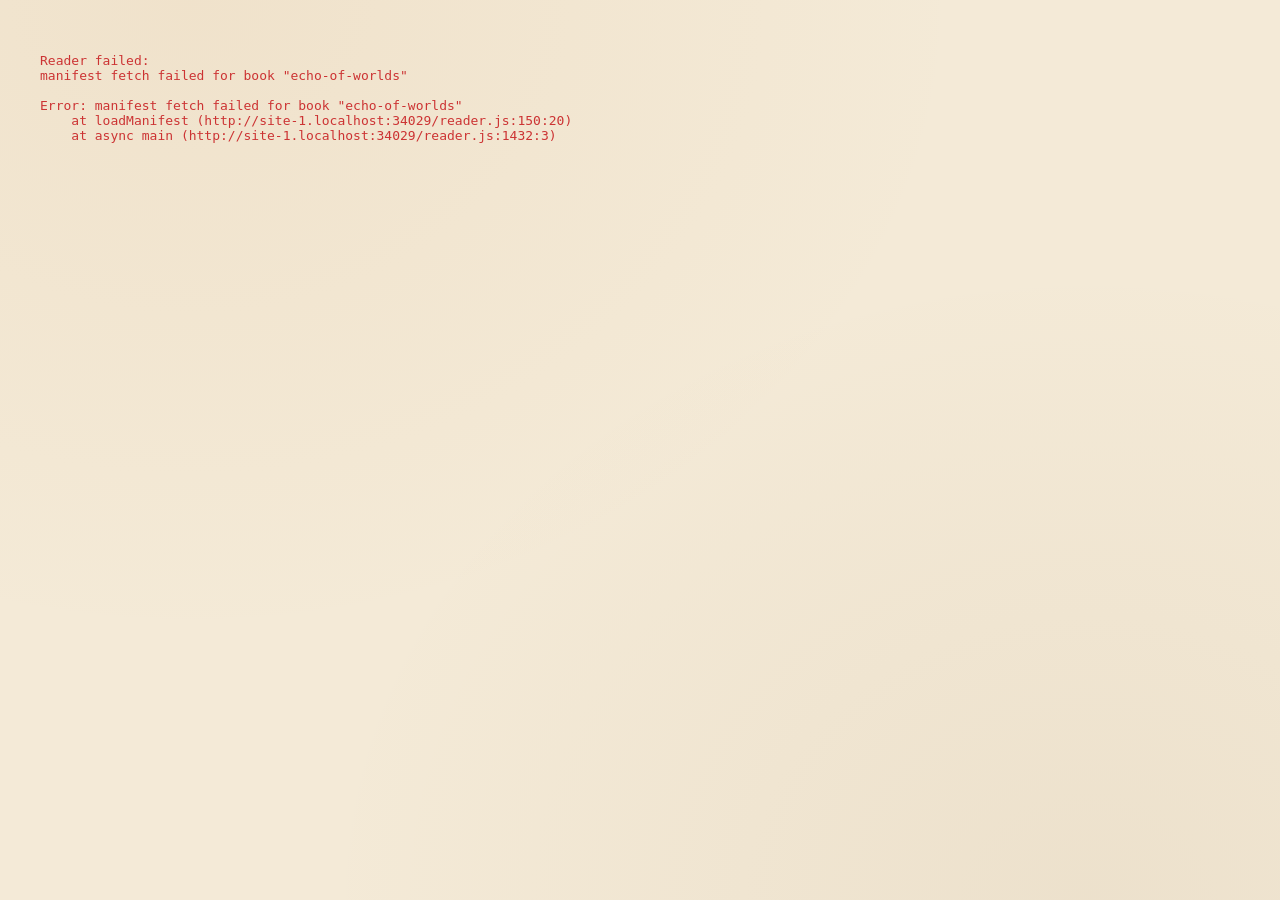
==== commit 9edc8a2f: "Add per-book audio/text sync offset to correct alignment drift Storyteller's alignment can drift by " ====
--- a/reader.html
+++ b/reader.html
@@ -167,7 +167,17 @@
         <span>Key moment images</span>
         <input type="checkbox" data-toggle="moments">
       </label>
-      <p class="settings-note">Only chapter 2 (“Kavak Dromishel”) has data prepared for now.</p>
+      <p class="settings-note">Visual layers come from the active pack.</p>
+    </section>
+    <section class="settings-group">
+      <h4>Audio sync</h4>
+      <label class="settings-row">
+        <span>Text offset</span>
+        <button id="sync-minus" class="iconbtn" aria-label="Shift text earlier">−</button>
+        <span id="sync-display" class="settings-value">0</span>
+        <button id="sync-plus" class="iconbtn" aria-label="Shift text later">+</button>
+      </label>
+      <p class="settings-note">If the highlight drifts ahead of or behind the narration, nudge it here (or press , and . while reading). Saved per book.</p>
     </section>
     <div class="settings-footer">
       <button id="settings-reset">Reset all to theme defaults</button>
